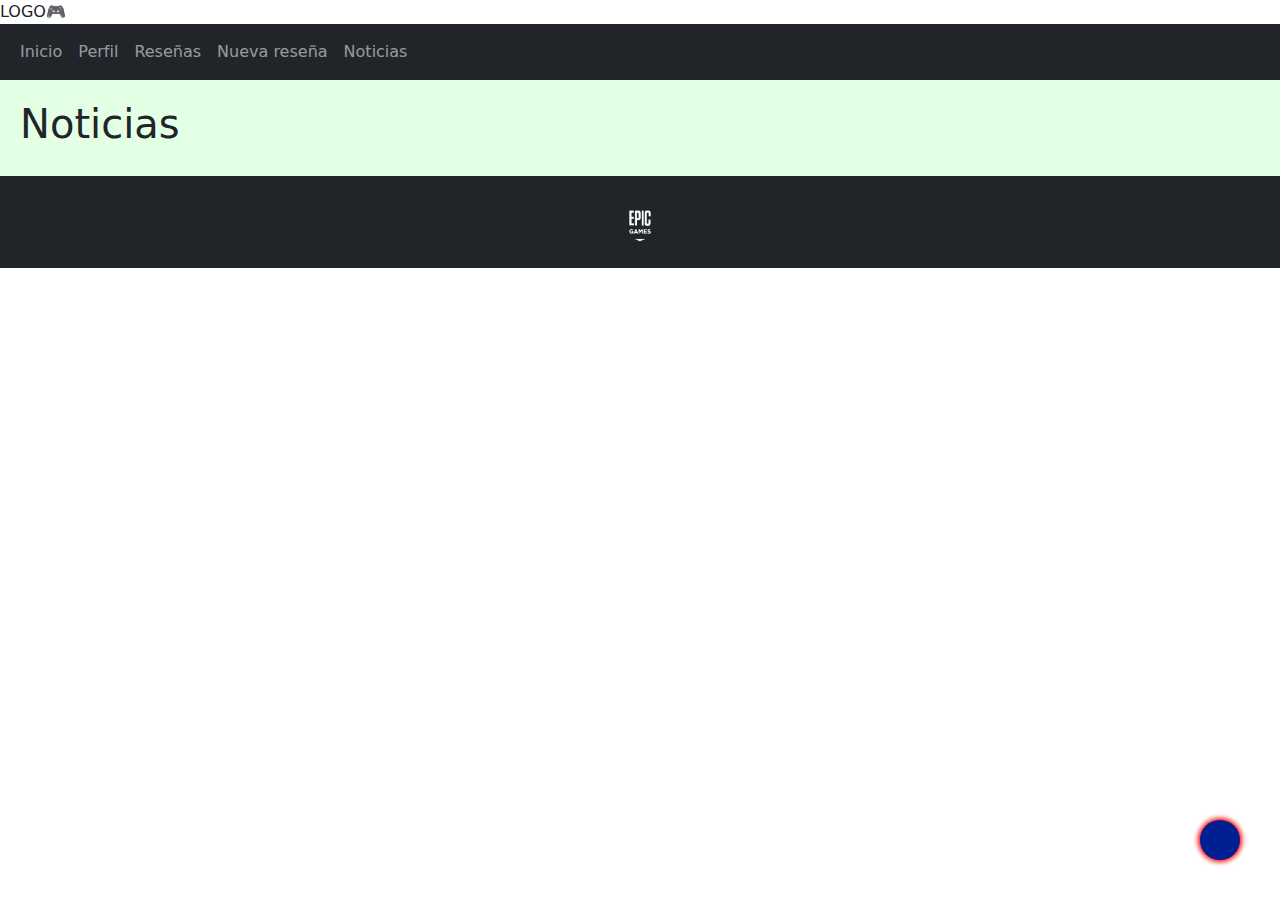
==== pages/noticias.html @ 7705d33b "empiezo a agregar flex y grid y responsive" ====
<!DOCTYPE html>
<html lang="es">
    <head>
        <meta charset="utf-8">
        <meta name="viewport" content="width=device-width, initial-scale=1">
        <title>PlayCritic</title>
        <link rel="stylesheet" href="https://cdnjs.cloudflare.com/ajax/libs/font-awesome/6.5.1/css/all.min.css" integrity="sha512-DTOQO9RWCH3ppGqcWaEA1BIZOC6xxalwEsw9c2QQeAIftl+Vegovlnee1c9QX4TctnWMn13TZye+giMm8e2LwA==" crossorigin="anonymous" referrerpolicy="no-referrer" />
        <link rel="stylesheet" href="../css/style.css">
        <link href="https://cdn.jsdelivr.net/npm/bootstrap@5.3.3/dist/css/bootstrap.min.css" rel="stylesheet" integrity="sha384-QWTKZyjpPEjISv5WaRU9OFeRpok6YctnYmDr5pNlyT2bRjXh0JMhjY6hW+ALEwIH" crossorigin="anonymous">
    </head>
    <body>
    <header>     
        <div class="logo"><span>LOGO🎮</span></div>
        <nav class="barra navbar navbar-expand-lg navbar-dark bg-dark">
        <div class="container-fluid">
            <button class="navbar-toggler" type="button" data-bs-toggle="collapse" data-bs-target="#navbarNav" aria-controls="navbarNav" aria-expanded="false" aria-label="Toggle navigation">
                <span class="navbar-toggler-icon"></span>
            </button>
                <div class="collapse navbar-collapse" id="navbarNav">
                    <ul class="navbar-nav">
                        <li class="nav-item">
                            <a class="nav-link" href="../index.html">Inicio</a>
                        </li>
                        <li class="nav-item active">
                            <a class="nav-link" href="perfil.html">Perfil</a>
                        </li>
                        <li class="nav-item">
                            <a class="nav-link" href="reseñas.html">Reseñas</a>
                        </li>
                        <li class="nav-item">
                            <a class="nav-link" href="nuevaReseña.html">Nueva reseña</a>
                        </li>
                        <li class="nav-item">
                            <a class="nav-link" href="noticias.html">Noticias</a>
                        </li>
                    </ul>
                </div>
            </div>
        </nav>
    </header>
    <main>
        <div class="contenedor"></div>
        <div>
            <h1>Noticias</h1>
            <iframe id="paginaNoticias" name="paginaNoticias" src="https://www.hobbyconsolas.com/noticias"></iframe>
        </div>
    </main>
    
<footer class="bg-dark text-white text-center py-3">
            <a href="https://steamcommunity.com/id/Labarbademerlin/" class="redes">
                <i class="fab fa-steam"></i>
            </a>
            <a href="https://discord.com/" class="redes">
                <i class="fab fa-discord"></i>
            </a>
            <a href="https://www.epicgames.com/" class="redes">
                <img class="epic" src="/media/epic.png" alt="Epic Games">
            </a>
            <a href="https://www.instagram.com/mist.code" class="redes">
                <i class="fab fa-instagram"></i>
            </a>
            <a href="https://www.youtube.com/sofimerlin" class="redes">
                <i class="fab fa-youtube"></i>
            </a>
        </footer>
        
        <a href="#" class="subir">
            <i class="fab fa-upwork"></i>
        </a>
    
        <script src="https://cdn.jsdelivr.net/npm/@popperjs/core@2.11.6/dist/umd/popper.min.js" integrity="sha384-8q2Yd1w6W4FFA6OpSk+5kFFrRcAou2qHA2eW6jDk+pFyh1DdMG7JMQ9hD9pCysqN" crossorigin="anonymous"></script>
        <script src="https://cdn.jsdelivr.net/npm/bootstrap@5.3.3/dist/js/bootstrap.min.js" integrity="sha384-JZLKFtPKjy3l+NwTJaQuZjp5S1CZZT+iz5VjcPRCGPLXi4Xxk3OHEXRPvIGaWnu2" crossorigin="anonymous"></script>
    </body>
    </html>
---- css/style.css ----
body{
    background-image: url(media/fondo.jpg);
    background-size: cover;
    background-position: center;
}
main {
    padding: 20px;
    background-color: rgba(215, 255, 217, 0.7);
}

/*INICIO*/

.inicio {
    font-family: Verdana, Geneva, Tahoma, sans-serif;
    font-size: 15px;
    color: rgb(255, 0, 0);
    box-sizing: border-box;
    padding: 149px;
}

.section {
    display: flex;
}

.sec1 {
    display: flex;
    flex-wrap: wrap;
    flex-direction: column;
    flex-flow: row;
    justify-content: center;
    align-items: baseline;
}

.sec2 {
    padding: 50px;
    display: flex;
    flex-wrap: initial;
    justify-content: flex-start;
    align-items: normal;
    width: 100%;
    height: 100%;
}

.caja {
    height: 100%;
    width: 92%;
    border: 2px solid #ba0000;
}

.caja1 {
    line-height: 20px;
    text-align: start;
    width: 420px;
    height: 220px;
}

.caja img {
    max-width: 100%; 
    max-height: 300px; 
    object-fit: cover;
}

/* RESPONSIVE móvil */
@media (max-width: 768px) {
    .sec1 {
        flex-direction: row; 
        align-items: flex-start; 
    }

    .sec2 {
        padding: 20px; 
    }

    .caja {
        width: 100%;
        margin-bottom: 20px; 
    }
}


/* PERFIL */
.main {
    background-color: #d7ffd9;
    padding: 20px;
}

.datos {
    display: grid;
    grid-template-columns: auto auto; 
    gap: 20px;
}

.imgPerfil {
    grid-column: 2; 
    justify-self: end; 
}

.imgPerfil img {
    width: 180px;
    height: 180px;
    border-radius: 50%;
    border: 2px solid #ba0000;
}

.name p,
.juegosFav p,
.reseñasHechas p {
    text-align: left; 
}

.juegosFav {
    grid-column: 1 / -1; 
}

.imgJuegoFav {
    justify-self: start; 
}

.imgJuegoFav img {
    width: 350px;
    height: 350px;
    border-radius: 20%;
    border: 2px solid #ba0000;
}

.reseñasHechas {
    margin-top: 20px;
    grid-column: 1 / -1; 
    text-align: left; 
}
/* RESPONSIVE movile */
@media (max-width: 768px) {
    .datos {
        grid-template-columns: 1fr; 
    }

    .imgPerfil {
        grid-column: 1; 
        justify-self: start; 
    }

    .imgPerfil img {
        width: 100%; 
        max-width: 180px; 
        height: auto; 
    }

    .juegosFav {
        grid-column: 1 / -1; 
    }

    .imgJuegoFav {
        justify-self: start; 
    }

    .imgJuegoFav img {
        width: 100%; 
        max-width: 350px; 
        height: auto; 
    }

    .reseñasHechas {
        margin-top: 20px; 
    }
}


/*RESEÑAS*/

.reseñas {
    display: grid;
    grid-template-columns: repeat(3, 1fr);
    grid-gap: 20px;
    color: white;
    font-family: Verdana, Geneva, Tahoma, sans-serif;
    font-size: 20px;
    position: relative;
    padding: 20px;
    box-sizing: border-box;
}

.item {
    border: 3px solid #ba0000;
    background-size: cover;
    background-position: center;
    height: 200px;
    position: relative; 
}

.item img {
    width: 100%;
    height: 100%;
    object-fit: cover;
    
}

.item p {
    position: absolute; 
    bottom: 0; 
    width: 100%;
    padding: 10px;
    box-sizing: border-box;
    background-color: rgba(0, 0, 0, 0.7);
}


/* RESPONSIVE movile */
@media (max-width: 768px) {
    .reseñas {
        grid-template-columns: repeat(2, 1fr);
    }

    .item {
        height: auto; 
    }

    .item img {
        height: auto; 
    }
    p{
        font-size: 15px;
    }
}


/* NOTICIAS */

#paginaNoticias {
    position: absolute;
    width: 100%;
    height: 81%;
    font-family: Verdana, Geneva, Tahoma, sans-serif;
    font-size: 15px;
    color: white;
    box-sizing: border-box;
}


.navbar {
    background-color: #006809 !important;
}

.navbar-light .navbar-nav .nav-link {
    color: white !important;
}

.bg-primary {
    background-color: #006809 !important;
}

.text-white {
    color: white !important;
}

.py-3 {
    padding-top: 1rem !important;
    padding-bottom: 1rem !important;
}

.redes {
    text-decoration: none;
    padding: 20px;
    text-align: center;
    font-size: 40px;
    color: #ffffff;
    height: 25px;
    width: 25px;
    border-radius: 50%;
}

.redes:hover {
    color: #000000;
}

.subir {
    background-color: rgb(0, 31, 145);
    color: #fff;
    height: 40px;
    width: 40px;
    position: fixed;
    right: 40px;
    bottom: 40px;
    font-size: 25px;
    text-align: center;
    line-height: 40px;
    border-radius: 50%;
    box-shadow: 0 0 5px 2px red;
}

img.epic {
    width: 38.75px;
    height: 41.66px;
}
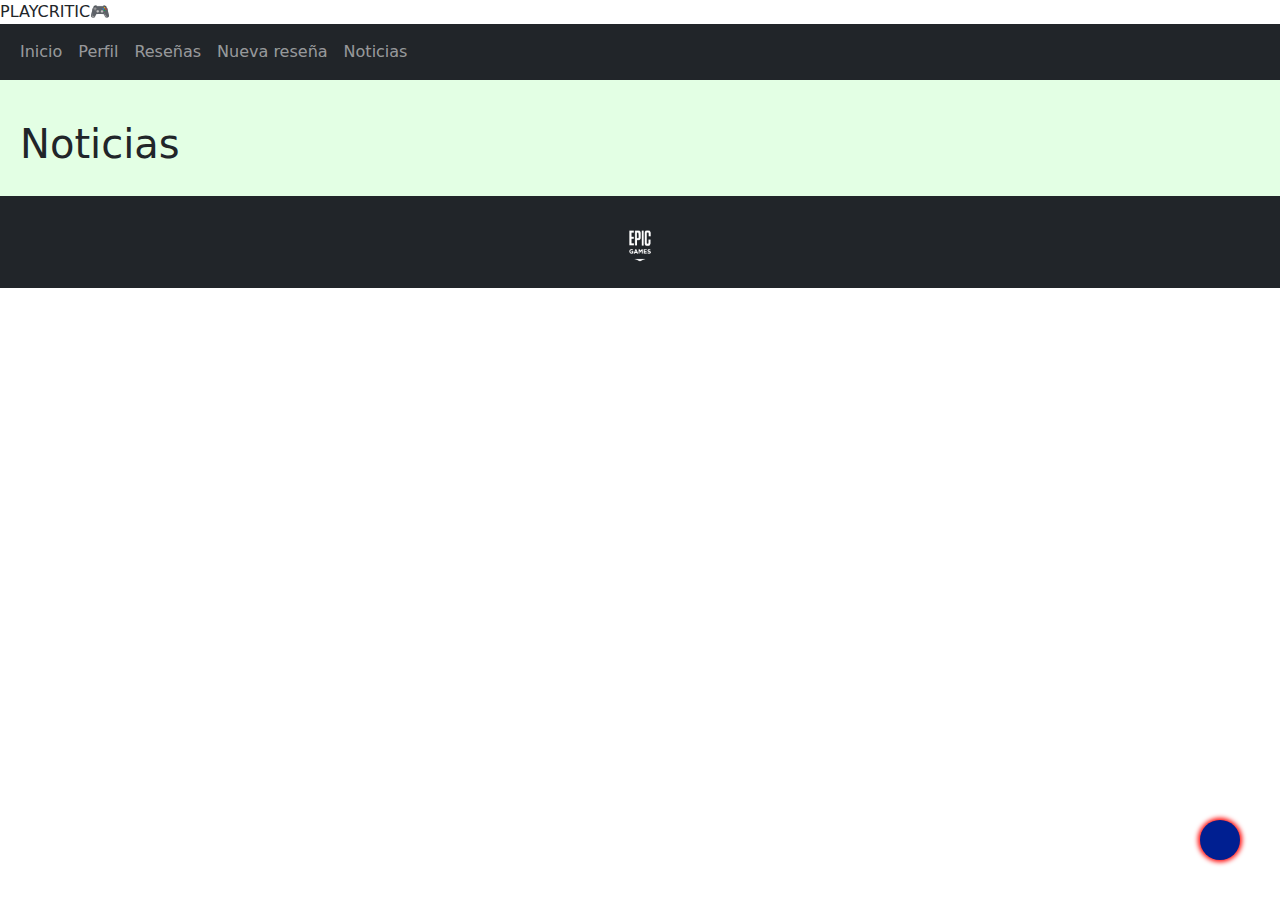
==== commit 792cd559: "agrego funcion para mostrar texto cuando paso el mouse." ====
--- a/pages/noticias.html
+++ b/pages/noticias.html
@@ -10,7 +10,7 @@
     </head>
     <body>
     <header>     
-        <div class="logo"><span>LOGO🎮</span></div>
+        <div class="logo"><span>PLAYCRITIC🎮</span></div>
         <nav class="barra navbar navbar-expand-lg navbar-dark bg-dark">
         <div class="container-fluid">
             <button class="navbar-toggler" type="button" data-bs-toggle="collapse" data-bs-target="#navbarNav" aria-controls="navbarNav" aria-expanded="false" aria-label="Toggle navigation">
--- a/css/style.css
+++ b/css/style.css
@@ -21,6 +21,42 @@
 .section {
     display: flex;
 }
+.image-container {
+    position: relative;
+}
+
+.overlay {
+    position: absolute;
+    top: 0;
+    bottom: 0;
+    left: 0;
+    right: 0;
+    background-color: rgba(0, 0, 0, 0.5);
+    opacity: 0;
+    transition: opacity 0.3s ease;
+    transform: rotateY(0);
+}
+.text p {
+    font-family: Verdana, Geneva, Tahoma, sans-serif;
+    font-size: 15px;
+    color: white;
+    text-align: center;
+}
+
+.image-container:hover .overlay {
+    opacity: 1;
+    transform: rotateY(0);
+}
+
+.text {
+    color: white;
+    font-size: 20px;
+    position: absolute;
+    top: 50%;
+    left: 50%;
+    transform: translate(-50%, -50%);
+    text-align: center;
+}
 
 .sec1 {
     display: flex;
@@ -55,25 +91,25 @@
 }
 
 .caja img {
-    max-width: 100%; 
-    max-height: 300px; 
+    max-width: 100%;
+    max-height: 300px;
     object-fit: cover;
 }
 
-/* RESPONSIVE móvil */
+/* Responsivo movile */
 @media (max-width: 768px) {
     .sec1 {
-        flex-direction: row; 
-        align-items: flex-start; 
+        flex-direction: row;
+        align-items: flex-start;
     }
 
     .sec2 {
-        padding: 20px; 
+        padding: 20px;
     }
 
     .caja {
         width: 100%;
-        margin-bottom: 20px; 
+        margin-bottom: 20px;
     }
 }
 
@@ -165,63 +201,68 @@
 }
 
 
-/*RESEÑAS*/
-
+/* RESEÑAS */
 .reseñas {
     display: grid;
     grid-template-columns: repeat(3, 1fr);
-    grid-gap: 20px;
+    grid-template-rows: repeat(2, auto); 
+    gap: 20px;
+}
+
+.item {
+    position: relative;
+    overflow: hidden;
+}
+
+.overlay {
+    position: absolute;
+    top: 0;
+    left: 0;
+    width: 100%;
+    height: 100%;
+    background-color: rgba(0, 0, 0, 0.5);
     color: white;
-    font-family: Verdana, Geneva, Tahoma, sans-serif;
-    font-size: 20px;
-    position: relative;
-    padding: 20px;
-    box-sizing: border-box;
-}
-
-.item {
-    border: 3px solid #ba0000;
-    background-size: cover;
-    background-position: center;
-    height: 200px;
-    position: relative; 
+    font-size: 18px;
+    text-align: center;
+    opacity: 0;
+    transition: opacity 0.3s ease;
+    transform: rotateY(-180deg);
+}
+
+.item:hover .overlay {
+    opacity: 1;
+    transform: rotateY(0);
 }
 
 .item img {
-    width: 100%;
-    height: 100%;
-    object-fit: cover;
-    
-}
-
-.item p {
-    position: absolute; 
-    bottom: 0; 
-    width: 100%;
-    padding: 10px;
-    box-sizing: border-box;
-    background-color: rgba(0, 0, 0, 0.7);
-}
-
+    transition: transform 0.7s;
+    width: 100%;
+    height: auto;
+}
+
+.item:hover img {
+    transform: rotateY(180deg);
+}
 
 /* RESPONSIVE movile */
 @media (max-width: 768px) {
     .reseñas {
         grid-template-columns: repeat(2, 1fr);
+        grid-template-rows: auto; 
     }
 
     .item {
-        height: auto; 
+        height: auto;
     }
 
     .item img {
-        height: auto; 
-    }
-    p{
+        height: auto;
+    }
+
+    p {
         font-size: 15px;
     }
 }
-
 
 /* NOTICIAS */
 
@@ -291,3 +332,46 @@
     width: 38.75px;
     height: 41.66px;
 }
+
+/*Nuevas Reseñas*/
+.contenedor {
+    /* display: flex; */
+    flex-direction: column;
+    margin-bottom: 20px;
+    width: 100%;
+    height: 100%;
+}
+
+.main {
+    width: 100%;
+    height: 100%;
+    font-family: Verdana, Geneva, Tahoma, sans-serif;
+    font-size: 15px;
+    box-sizing: border-box;
+}
+
+.item {
+    display: flex;
+    flex-direction: column;
+    margin-bottom: 20px;
+}
+
+.item2 {
+    display: flex;
+    flex-direction: column;
+    margin-bottom: 20px;
+}
+
+.item input,
+.item2 textarea {
+    width: 100%;
+    border: none; 
+}
+
+/* RESPONSIVE movile */
+@media (max-width: 768px) {
+    .contenedor {
+        display: flex;
+        flex-direction: column;
+    }
+}
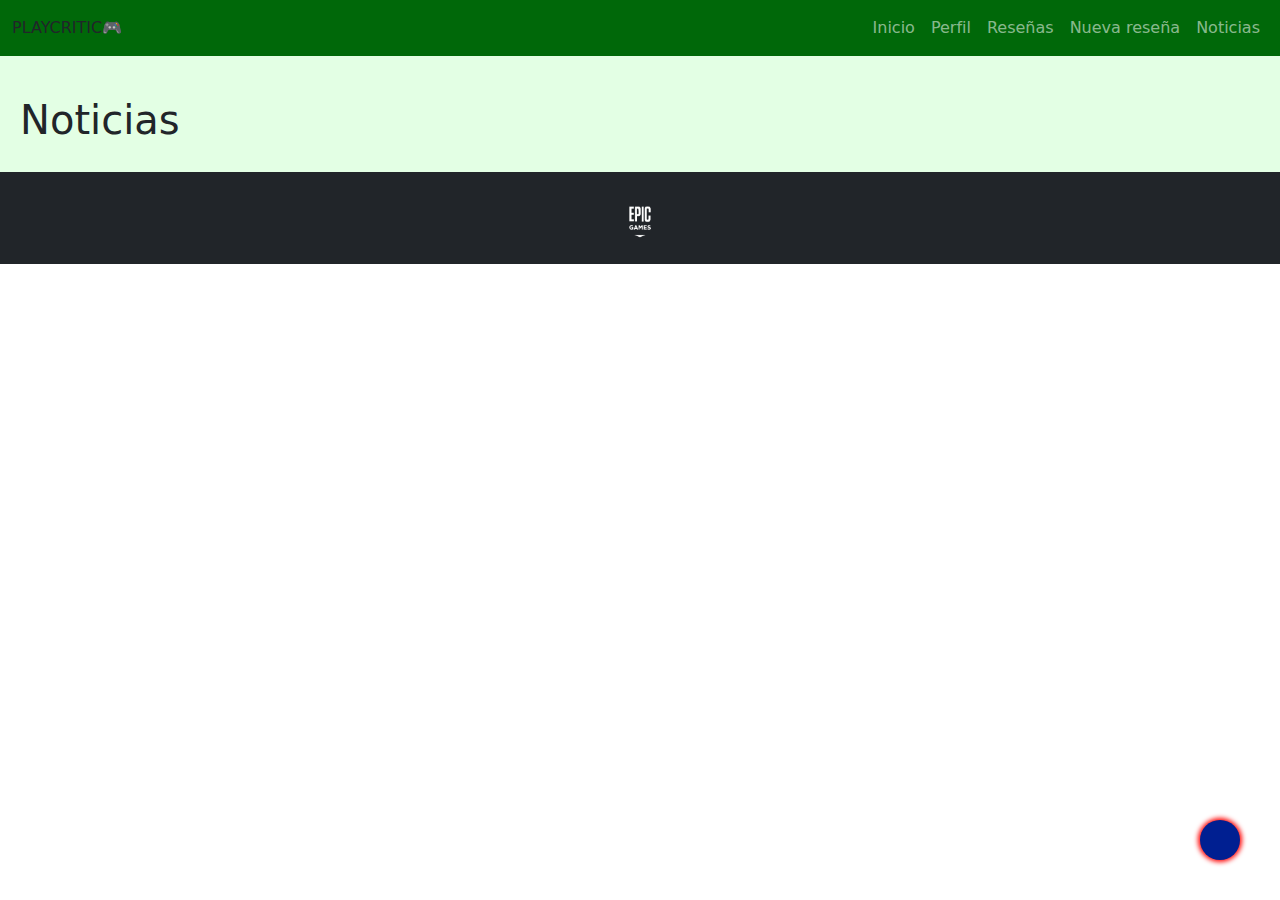
==== commit cac03ece: "modifico la barra de busqueda" ====
--- a/pages/noticias.html
+++ b/pages/noticias.html
@@ -9,36 +9,37 @@
         <link href="https://cdn.jsdelivr.net/npm/bootstrap@5.3.3/dist/css/bootstrap.min.css" rel="stylesheet" integrity="sha384-QWTKZyjpPEjISv5WaRU9OFeRpok6YctnYmDr5pNlyT2bRjXh0JMhjY6hW+ALEwIH" crossorigin="anonymous">
     </head>
     <body>
-    <header>     
-        <div class="logo"><span>PLAYCRITIC🎮</span></div>
-        <nav class="barra navbar navbar-expand-lg navbar-dark bg-dark">
-        <div class="container-fluid">
-            <button class="navbar-toggler" type="button" data-bs-toggle="collapse" data-bs-target="#navbarNav" aria-controls="navbarNav" aria-expanded="false" aria-label="Toggle navigation">
-                <span class="navbar-toggler-icon"></span>
-            </button>
-                <div class="collapse navbar-collapse" id="navbarNav">
-                    <ul class="navbar-nav">
-                        <li class="nav-item">
-                            <a class="nav-link" href="../index.html">Inicio</a>
-                        </li>
-                        <li class="nav-item active">
-                            <a class="nav-link" href="perfil.html">Perfil</a>
-                        </li>
-                        <li class="nav-item">
-                            <a class="nav-link" href="reseñas.html">Reseñas</a>
-                        </li>
-                        <li class="nav-item">
-                            <a class="nav-link" href="nuevaReseña.html">Nueva reseña</a>
-                        </li>
-                        <li class="nav-item">
-                            <a class="nav-link" href="noticias.html">Noticias</a>
-                        </li>
-                    </ul>
+        <header>     
+        
+            <nav class=" navbar navbar-expand-sm navbar-dark ">
+                <div class="container-fluid">
+                    <div class="logo"><span>PLAYCRITIC🎮</span></div>
+                    <button class="navbar-toggler" type="button" data-bs-toggle="collapse" data-bs-target="colapsibleNavbar">
+                        <span class="navbar-toggler-icon"></span>
+                    </button>
+                    <div class ="d-flex justify-content-end collapse navbar-collapse" id="collapsibleNavbar">
+                        <ul class="navbar-nav">
+                            <li class="nav-item">
+                                <a class="nav-link" href="../index.html">Inicio</a>
+                            </li>
+                            <li class="nav-item active">
+                                <a class="nav-link" href="perfil.html">Perfil</a>
+                            </li>
+                            <li class="nav-item">
+                                <a class="nav-link" href="reseñas.html">Reseñas</a>
+                            </li>
+                            <li class="nav-item">
+                                <a class="nav-link" href="nuevaReseña.html">Nueva reseña</a>
+                            </li>
+                            <li class="nav-item">
+                                <a class="nav-link" href="noticias.html">Noticias</a>
+                            </li>
+                        </ul>
+                    </div>
                 </div>
-            </div>
-        </nav>
-    </header>
-    <main>
+            </nav>
+        </header>
+<main>
         <div class="contenedor"></div>
         <div>
             <h1>Noticias</h1>
--- a/css/style.css
+++ b/css/style.css
@@ -1,5 +1,4 @@
 body{
-    background-image: url(media/fondo.jpg);
     background-size: cover;
     background-position: center;
 }
@@ -126,9 +125,13 @@
     gap: 20px;
 }
 
+.sect {
+    grid-column: 1 / span 1; 
+}
+
 .imgPerfil {
-    grid-column: 2; 
     justify-self: end; 
+    align-self: start;
 }
 
 .imgPerfil img {
@@ -138,32 +141,16 @@
     border: 2px solid #ba0000;
 }
 
-.name p,
-.juegosFav p,
-.reseñasHechas p {
-    text-align: left; 
-}
-
-.juegosFav {
-    grid-column: 1 / -1; 
-}
-
 .imgJuegoFav {
-    justify-self: start; 
+    grid-column: 1 / span 2; 
 }
 
 .imgJuegoFav img {
-    width: 350px;
-    height: 350px;
-    border-radius: 20%;
-    border: 2px solid #ba0000;
-}
-
-.reseñasHechas {
-    margin-top: 20px;
-    grid-column: 1 / -1; 
-    text-align: left; 
-}
+    width: 100%;
+    max-width: 350px;
+    height: auto;
+}
+
 /* RESPONSIVE movile */
 @media (max-width: 768px) {
     .datos {
@@ -171,7 +158,6 @@
     }
 
     .imgPerfil {
-        grid-column: 1; 
         justify-self: start; 
     }
 
@@ -181,12 +167,8 @@
         height: auto; 
     }
 
-    .juegosFav {
-        grid-column: 1 / -1; 
-    }
-
     .imgJuegoFav {
-        justify-self: start; 
+        grid-column: 1 / span 1; 
     }
 
     .imgJuegoFav img {
@@ -194,10 +176,10 @@
         max-width: 350px; 
         height: auto; 
     }
-
-    .reseñasHechas {
-        margin-top: 20px; 
-    }
+}
+.negrita {
+    font-weight: bold;
+    color: #ba0000;
 }
 
 
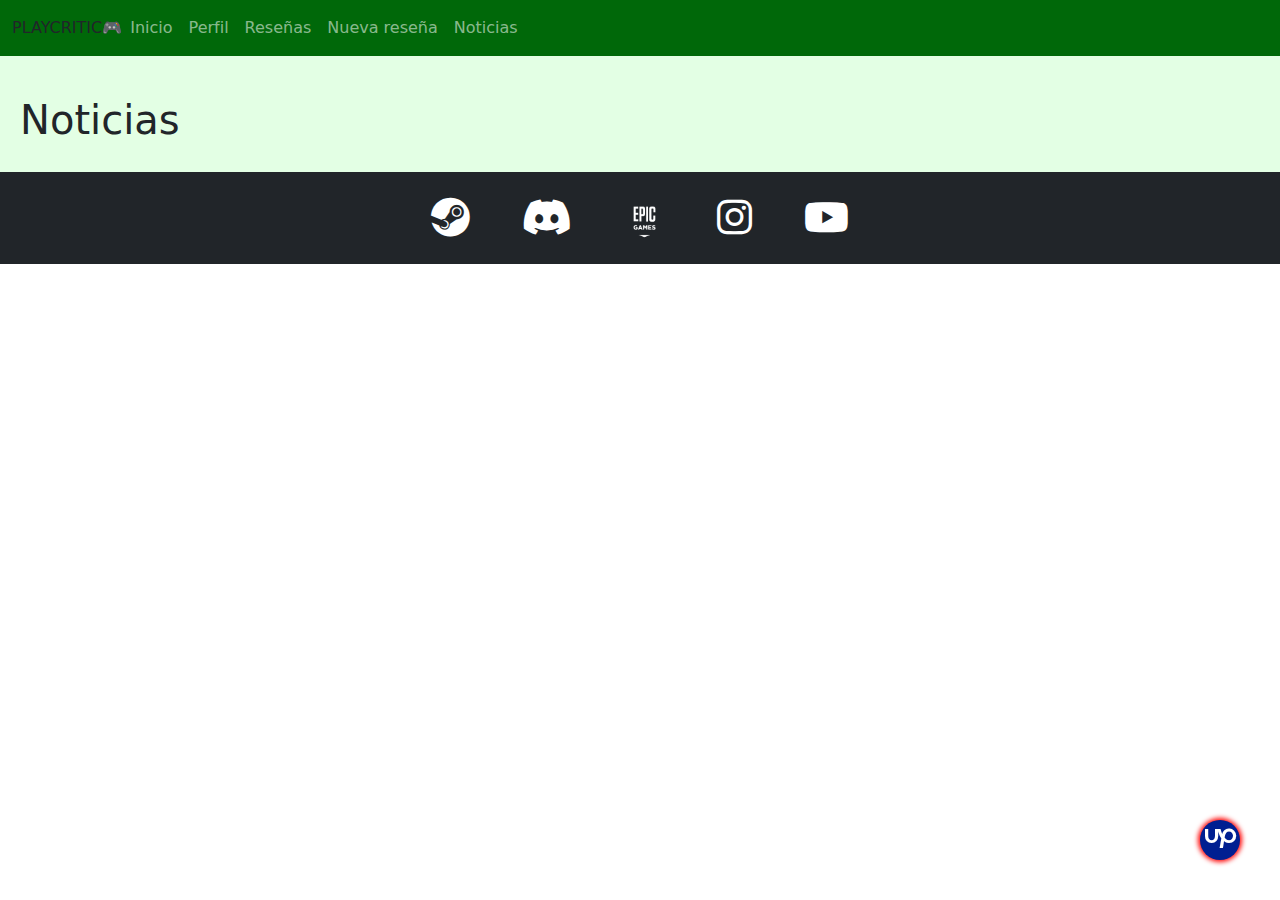
==== commit 3bf7ea17: "modifico la barra de busqueda ahora funciona el menu hamburguesa" ====
--- a/pages/noticias.html
+++ b/pages/noticias.html
@@ -1,45 +1,45 @@
 <!DOCTYPE html>
 <html lang="es">
-    <head>
-        <meta charset="utf-8">
-        <meta name="viewport" content="width=device-width, initial-scale=1">
-        <title>PlayCritic</title>
-        <link rel="stylesheet" href="https://cdnjs.cloudflare.com/ajax/libs/font-awesome/6.5.1/css/all.min.css" integrity="sha512-DTOQO9RWCH3ppGqcWaEA1BIZOC6xxalwEsw9c2QQeAIftl+Vegovlnee1c9QX4TctnWMn13TZye+giMm8e2LwA==" crossorigin="anonymous" referrerpolicy="no-referrer" />
-        <link rel="stylesheet" href="../css/style.css">
-        <link href="https://cdn.jsdelivr.net/npm/bootstrap@5.3.3/dist/css/bootstrap.min.css" rel="stylesheet" integrity="sha384-QWTKZyjpPEjISv5WaRU9OFeRpok6YctnYmDr5pNlyT2bRjXh0JMhjY6hW+ALEwIH" crossorigin="anonymous">
-    </head>
-    <body>
-        <header>     
-        
-            <nav class=" navbar navbar-expand-sm navbar-dark ">
-                <div class="container-fluid">
-                    <div class="logo"><span>PLAYCRITIC🎮</span></div>
-                    <button class="navbar-toggler" type="button" data-bs-toggle="collapse" data-bs-target="colapsibleNavbar">
-                        <span class="navbar-toggler-icon"></span>
-                    </button>
-                    <div class ="d-flex justify-content-end collapse navbar-collapse" id="collapsibleNavbar">
-                        <ul class="navbar-nav">
-                            <li class="nav-item">
-                                <a class="nav-link" href="../index.html">Inicio</a>
-                            </li>
-                            <li class="nav-item active">
-                                <a class="nav-link" href="perfil.html">Perfil</a>
-                            </li>
-                            <li class="nav-item">
-                                <a class="nav-link" href="reseñas.html">Reseñas</a>
-                            </li>
-                            <li class="nav-item">
-                                <a class="nav-link" href="nuevaReseña.html">Nueva reseña</a>
-                            </li>
-                            <li class="nav-item">
-                                <a class="nav-link" href="noticias.html">Noticias</a>
-                            </li>
-                        </ul>
-                    </div>
+<head>
+    <meta charset="utf-8">
+    <meta name="viewport" content="width=device-width, initial-scale=1">
+    <title>PlayCritic</title>
+    <link rel="stylesheet" href="https://cdnjs.cloudflare.com/ajax/libs/font-awesome/6.5.1/css/all.min.css">
+    <link rel="stylesheet" href="../css/style.css">
+    <link href="https://cdn.jsdelivr.net/npm/bootstrap@5.3.3/dist/css/bootstrap.min.css" rel="stylesheet">
+</head>
+<body>
+    <!-- esta es la pagina de perfil-->
+    <header>     
+        <nav class="navbar navbar-expand-sm navbar-dark ">
+            <div class="container-fluid">
+                <div class="logo"><span>PLAYCRITIC🎮</span></div>
+                <button class="navbar-toggler" type="button" data-bs-toggle="collapse" data-bs-target="#collapsibleNavbar">
+                    <span class="navbar-toggler-icon"></span>
+                </button>
+                <div class="collapse navbar-collapse" id="collapsibleNavbar">
+                    <ul class="navbar-nav">
+                        <li class="nav-item">
+                            <a class="nav-link" href="../index.html">Inicio</a>
+                        </li>
+                        <li class="nav-item active">
+                            <a class="nav-link" href="perfil.html">Perfil</a>
+                        </li>
+                        <li class="nav-item">
+                            <a class="nav-link" href="reseñas.html">Reseñas</a>
+                        </li>
+                        <li class="nav-item">
+                            <a class="nav-link" href="nuevaReseña.html">Nueva reseña</a>
+                        </li>
+                        <li class="nav-item">
+                            <a class="nav-link" href="noticias.html">Noticias</a>
+                        </li>
+                    </ul>
                 </div>
-            </nav>
-        </header>
-<main>
+            </div>
+        </nav>
+    </header>
+    <main>
         <div class="contenedor"></div>
         <div>
             <h1>Noticias</h1>
@@ -68,8 +68,6 @@
         <a href="#" class="subir">
             <i class="fab fa-upwork"></i>
         </a>
-    
-        <script src="https://cdn.jsdelivr.net/npm/@popperjs/core@2.11.6/dist/umd/popper.min.js" integrity="sha384-8q2Yd1w6W4FFA6OpSk+5kFFrRcAou2qHA2eW6jDk+pFyh1DdMG7JMQ9hD9pCysqN" crossorigin="anonymous"></script>
-        <script src="https://cdn.jsdelivr.net/npm/bootstrap@5.3.3/dist/js/bootstrap.min.js" integrity="sha384-JZLKFtPKjy3l+NwTJaQuZjp5S1CZZT+iz5VjcPRCGPLXi4Xxk3OHEXRPvIGaWnu2" crossorigin="anonymous"></script>
+        <script src="https://cdn.jsdelivr.net/npm/bootstrap@5.3.3/dist/js/bootstrap.bundle.min.js"></script>
     </body>
     </html>--- a/css/style.css
+++ b/css/style.css
@@ -1,359 +1,348 @@
-body{
-    background-size: cover;
-    background-position: center;
-}
+@charset "UTF-8";
+body {
+  background-size: cover;
+  background-position: center;
+}
+
 main {
-    padding: 20px;
-    background-color: rgba(215, 255, 217, 0.7);
+  padding: 20px;
+  background-color: rgba(215, 255, 217, 0.7);
 }
 
 /*INICIO*/
-
 .inicio {
-    font-family: Verdana, Geneva, Tahoma, sans-serif;
-    font-size: 15px;
-    color: rgb(255, 0, 0);
-    box-sizing: border-box;
-    padding: 149px;
+  font-family: Verdana, Geneva, Tahoma, sans-serif;
+  font-size: 15px;
+  color: rgb(255, 0, 0);
+  box-sizing: border-box;
+  padding: 149px;
 }
 
 .section {
-    display: flex;
-}
+  display: flex;
+}
+
 .image-container {
-    position: relative;
+  position: relative;
 }
 
 .overlay {
-    position: absolute;
-    top: 0;
-    bottom: 0;
-    left: 0;
-    right: 0;
-    background-color: rgba(0, 0, 0, 0.5);
-    opacity: 0;
-    transition: opacity 0.3s ease;
-    transform: rotateY(0);
-}
+  position: absolute;
+  top: 0;
+  bottom: 0;
+  left: 0;
+  right: 0;
+  background-color: rgba(0, 0, 0, 0.5);
+  opacity: 0;
+  transition: opacity 0.3s ease;
+  transform: rotateY(0);
+}
+
 .text p {
-    font-family: Verdana, Geneva, Tahoma, sans-serif;
-    font-size: 15px;
-    color: white;
-    text-align: center;
+  font-family: Verdana, Geneva, Tahoma, sans-serif;
+  font-size: 15px;
+  color: white;
+  text-align: center;
 }
 
 .image-container:hover .overlay {
-    opacity: 1;
-    transform: rotateY(0);
+  opacity: 1;
+  transform: rotateY(0);
 }
 
 .text {
-    color: white;
-    font-size: 20px;
-    position: absolute;
-    top: 50%;
-    left: 50%;
-    transform: translate(-50%, -50%);
-    text-align: center;
+  color: white;
+  font-size: 20px;
+  position: absolute;
+  top: 50%;
+  left: 50%;
+  transform: translate(-50%, -50%);
+  text-align: center;
 }
 
 .sec1 {
-    display: flex;
-    flex-wrap: wrap;
-    flex-direction: column;
-    flex-flow: row;
-    justify-content: center;
-    align-items: baseline;
+  display: flex;
+  flex-wrap: wrap;
+  flex-direction: column;
+  flex-flow: row;
+  justify-content: center;
+  align-items: baseline;
 }
 
 .sec2 {
-    padding: 50px;
-    display: flex;
-    flex-wrap: initial;
-    justify-content: flex-start;
-    align-items: normal;
-    width: 100%;
-    height: 100%;
+  padding: 50px;
+  display: flex;
+  flex-wrap: initial;
+  justify-content: flex-start;
+  align-items: normal;
+  width: 100%;
+  height: 100%;
 }
 
 .caja {
-    height: 100%;
-    width: 92%;
-    border: 2px solid #ba0000;
+  height: 100%;
+  width: 92%;
+  border: 2px solid #ba0000;
 }
 
 .caja1 {
-    line-height: 20px;
-    text-align: start;
-    width: 420px;
-    height: 220px;
+  line-height: 20px;
+  text-align: start;
+  width: 420px;
+  height: 220px;
 }
 
 .caja img {
-    max-width: 100%;
-    max-height: 300px;
-    object-fit: cover;
+  max-width: 100%;
+  max-height: 300px;
+  -o-object-fit: cover;
+     object-fit: cover;
 }
 
 /* Responsivo movile */
 @media (max-width: 768px) {
-    .sec1 {
-        flex-direction: row;
-        align-items: flex-start;
-    }
-
-    .sec2 {
-        padding: 20px;
-    }
-
-    .caja {
-        width: 100%;
-        margin-bottom: 20px;
-    }
-}
-
-
+  .sec1 {
+    flex-direction: row;
+    align-items: flex-start;
+  }
+  .sec2 {
+    padding: 20px;
+  }
+  .caja {
+    width: 100%;
+    margin-bottom: 20px;
+  }
+}
 /* PERFIL */
 .main {
-    background-color: #d7ffd9;
-    padding: 20px;
+  background-color: #d7ffd9;
+  padding: 20px;
 }
 
 .datos {
-    display: grid;
-    grid-template-columns: auto auto; 
-    gap: 20px;
+  display: grid;
+  grid-template-columns: auto auto;
+  gap: 20px;
 }
 
 .sect {
-    grid-column: 1 / span 1; 
+  grid-column: 1/span 1;
 }
 
 .imgPerfil {
-    justify-self: end; 
-    align-self: start;
+  justify-self: end;
+  align-self: start;
 }
 
 .imgPerfil img {
-    width: 180px;
-    height: 180px;
-    border-radius: 50%;
-    border: 2px solid #ba0000;
+  width: 180px;
+  height: 180px;
+  border-radius: 50%;
+  border: 2px solid #ba0000;
 }
 
 .imgJuegoFav {
-    grid-column: 1 / span 2; 
+  grid-column: 1/span 2;
 }
 
 .imgJuegoFav img {
+  width: 100%;
+  max-width: 350px;
+  height: auto;
+}
+
+/* RESPONSIVE movile */
+@media (max-width: 768px) {
+  .datos {
+    grid-template-columns: 1fr;
+  }
+  .imgPerfil {
+    justify-self: start;
+  }
+  .imgPerfil img {
+    width: 100%;
+    max-width: 180px;
+    height: auto;
+  }
+  .imgJuegoFav {
+    grid-column: 1/span 1;
+  }
+  .imgJuegoFav img {
     width: 100%;
     max-width: 350px;
     height: auto;
+  }
+}
+.negrita {
+  font-weight: bold;
+  color: #ba0000;
+}
+
+/* RESEÑAS */
+.reseñas {
+  display: grid;
+  grid-template-columns: repeat(3, 1fr);
+  grid-template-rows: repeat(2, auto);
+  gap: 20px;
+}
+
+.item {
+  position: relative;
+  overflow: hidden;
+}
+
+.overlay {
+  position: absolute;
+  top: 0;
+  left: 0;
+  width: 100%;
+  height: 100%;
+  background-color: rgba(0, 0, 0, 0.5);
+  color: white;
+  font-size: 18px;
+  text-align: center;
+  opacity: 0;
+  transition: opacity 0.3s ease;
+  transform: rotateY(-180deg);
+}
+
+.item:hover .overlay {
+  opacity: 1;
+  transform: rotateY(0);
+}
+
+.item img {
+  transition: transform 0.7s;
+  width: 100%;
+  height: auto;
+}
+
+.item:hover img {
+  transform: rotateY(180deg);
 }
 
 /* RESPONSIVE movile */
 @media (max-width: 768px) {
-    .datos {
-        grid-template-columns: 1fr; 
-    }
-
-    .imgPerfil {
-        justify-self: start; 
-    }
-
-    .imgPerfil img {
-        width: 100%; 
-        max-width: 180px; 
-        height: auto; 
-    }
-
-    .imgJuegoFav {
-        grid-column: 1 / span 1; 
-    }
-
-    .imgJuegoFav img {
-        width: 100%; 
-        max-width: 350px; 
-        height: auto; 
-    }
-}
-.negrita {
-    font-weight: bold;
-    color: #ba0000;
-}
-
-
-/* RESEÑAS */
-.reseñas {
-    display: grid;
-    grid-template-columns: repeat(3, 1fr);
-    grid-template-rows: repeat(2, auto); 
-    gap: 20px;
+  .reseñas {
+    grid-template-columns: repeat(2, 1fr);
+    grid-template-rows: auto;
+  }
+  .item {
+    height: auto;
+  }
+  .item img {
+    height: auto;
+  }
+  p {
+    font-size: 15px;
+  }
+}
+/* NOTICIAS */
+#paginaNoticias {
+  position: absolute;
+  width: 100%;
+  height: 81%;
+  font-family: Verdana, Geneva, Tahoma, sans-serif;
+  font-size: 15px;
+  color: white;
+  box-sizing: border-box;
+}
+
+.navbar {
+  background-color: #006809 !important;
+}
+
+.navbar-light .navbar-nav .nav-link {
+  color: white !important;
+}
+
+.bg-primary {
+  background-color: #006809 !important;
+}
+
+.text-white {
+  color: white !important;
+}
+
+.py-3 {
+  padding-top: 1rem !important;
+  padding-bottom: 1rem !important;
+}
+
+.redes {
+  text-decoration: none;
+  padding: 20px;
+  text-align: center;
+  font-size: 40px;
+  color: #ffffff;
+  height: 25px;
+  width: 25px;
+  border-radius: 50%;
+}
+
+.redes:hover {
+  color: #000000;
+}
+
+.subir {
+  background-color: rgb(0, 31, 145);
+  color: #fff;
+  height: 40px;
+  width: 40px;
+  position: fixed;
+  right: 40px;
+  bottom: 40px;
+  font-size: 25px;
+  text-align: center;
+  line-height: 40px;
+  border-radius: 50%;
+  box-shadow: 0 0 5px 2px red;
+}
+
+img.epic {
+  width: 38.75px;
+  height: 41.66px;
+}
+
+/*Nuevas Reseñas*/
+.contenedor {
+  /* display: flex; */
+  flex-direction: column;
+  margin-bottom: 20px;
+  width: 100%;
+  height: 100%;
+}
+
+.main {
+  width: 100%;
+  height: 100%;
+  font-family: Verdana, Geneva, Tahoma, sans-serif;
+  font-size: 15px;
+  box-sizing: border-box;
 }
 
 .item {
-    position: relative;
-    overflow: hidden;
-}
-
-.overlay {
-    position: absolute;
-    top: 0;
-    left: 0;
-    width: 100%;
-    height: 100%;
-    background-color: rgba(0, 0, 0, 0.5);
-    color: white;
-    font-size: 18px;
-    text-align: center;
-    opacity: 0;
-    transition: opacity 0.3s ease;
-    transform: rotateY(-180deg);
-}
-
-.item:hover .overlay {
-    opacity: 1;
-    transform: rotateY(0);
-}
-
-.item img {
-    transition: transform 0.7s;
-    width: 100%;
-    height: auto;
-}
-
-.item:hover img {
-    transform: rotateY(180deg);
+  display: flex;
+  flex-direction: column;
+  margin-bottom: 20px;
+}
+
+.item2 {
+  display: flex;
+  flex-direction: column;
+  margin-bottom: 20px;
+}
+
+.item input,
+.item2 textarea {
+  width: 100%;
+  border: none;
 }
 
 /* RESPONSIVE movile */
 @media (max-width: 768px) {
-    .reseñas {
-        grid-template-columns: repeat(2, 1fr);
-        grid-template-rows: auto; 
-    }
-
-    .item {
-        height: auto;
-    }
-
-    .item img {
-        height: auto;
-    }
-
-    p {
-        font-size: 15px;
-    }
-}
-
-/* NOTICIAS */
-
-#paginaNoticias {
-    position: absolute;
-    width: 100%;
-    height: 81%;
-    font-family: Verdana, Geneva, Tahoma, sans-serif;
-    font-size: 15px;
-    color: white;
-    box-sizing: border-box;
-}
-
-
-.navbar {
-    background-color: #006809 !important;
-}
-
-.navbar-light .navbar-nav .nav-link {
-    color: white !important;
-}
-
-.bg-primary {
-    background-color: #006809 !important;
-}
-
-.text-white {
-    color: white !important;
-}
-
-.py-3 {
-    padding-top: 1rem !important;
-    padding-bottom: 1rem !important;
-}
-
-.redes {
-    text-decoration: none;
-    padding: 20px;
-    text-align: center;
-    font-size: 40px;
-    color: #ffffff;
-    height: 25px;
-    width: 25px;
-    border-radius: 50%;
-}
-
-.redes:hover {
-    color: #000000;
-}
-
-.subir {
-    background-color: rgb(0, 31, 145);
-    color: #fff;
-    height: 40px;
-    width: 40px;
-    position: fixed;
-    right: 40px;
-    bottom: 40px;
-    font-size: 25px;
-    text-align: center;
-    line-height: 40px;
-    border-radius: 50%;
-    box-shadow: 0 0 5px 2px red;
-}
-
-img.epic {
-    width: 38.75px;
-    height: 41.66px;
-}
-
-/*Nuevas Reseñas*/
-.contenedor {
-    /* display: flex; */
-    flex-direction: column;
-    margin-bottom: 20px;
-    width: 100%;
-    height: 100%;
-}
-
-.main {
-    width: 100%;
-    height: 100%;
-    font-family: Verdana, Geneva, Tahoma, sans-serif;
-    font-size: 15px;
-    box-sizing: border-box;
-}
-
-.item {
+  .contenedor {
     display: flex;
     flex-direction: column;
-    margin-bottom: 20px;
-}
-
-.item2 {
-    display: flex;
-    flex-direction: column;
-    margin-bottom: 20px;
-}
-
-.item input,
-.item2 textarea {
-    width: 100%;
-    border: none; 
-}
-
-/* RESPONSIVE movile */
-@media (max-width: 768px) {
-    .contenedor {
-        display: flex;
-        flex-direction: column;
-    }
-}
+  }
+}/*# sourceMappingURL=style.css.map */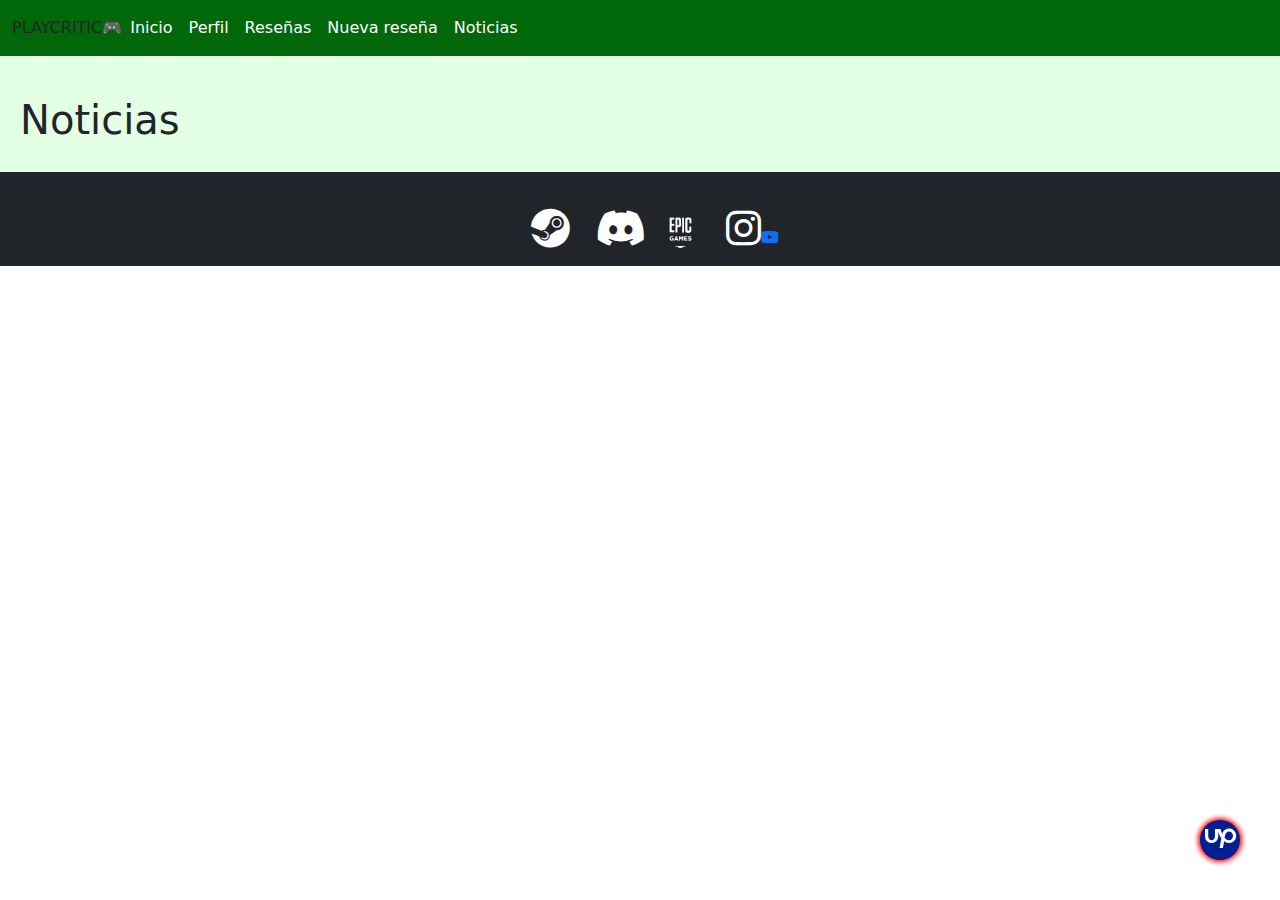
==== commit b2210dce: "modifico el link de youtube" ====
--- a/pages/noticias.html
+++ b/pages/noticias.html
@@ -60,7 +60,7 @@
             <a href="https://www.instagram.com/mist.code" class="redes">
                 <i class="fab fa-instagram"></i>
             </a>
-            <a href="https://www.youtube.com/sofimerlin" class="redes">
+            <a href="https://www.youtube.com/channel/UCQ0CJsbkArDBMs0ndxx_aUA class="redes">
                 <i class="fab fa-youtube"></i>
             </a>
         </footer>
--- a/css/style.css
+++ b/css/style.css
@@ -1,12 +1,120 @@
 @charset "UTF-8";
+
+/* Estilos generales */
 body {
   background-size: cover;
   background-position: center;
+  font-family: Verdana, Geneva, Tahoma, sans-serif;
 }
 
 main {
   padding: 20px;
   background-color: rgba(215, 255, 217, 0.7);
+}
+
+/* Sección de juegos populares */
+.populares{
+  display: grid;
+  grid-template-columns: repeat(3, 1fr);
+  grid-template-rows: repeat(2, auto);
+  gap: 20px;
+}
+.sec2 {
+  padding: 120px;
+  display: flex;
+  flex-wrap: wrap;
+  justify-content: space-between;
+}
+
+.caja {
+  position: relative;
+  overflow: hidden;
+  border: 2px solid #ba0000;
+}
+
+.caja img {
+  width: 100%;
+  height: auto;
+}
+
+/* Responsivo móvil */
+@media (max-width: 768px) {
+  .populares {
+    grid-template-columns: repeat(2, 1fr);
+    grid-template-rows: auto;
+  }
+  .caja {
+    height: auto;
+  }
+  .caja img {
+    height: auto;
+  }
+}
+
+/* Header */
+header {
+  background-color: #006809;
+}
+
+.navbar {
+  background-color: #006809 !important;
+}
+
+.navbar-toggler-icon {
+  color: white;
+}
+
+.navbar-nav .nav-link {
+  color: white !important;
+}
+
+.nav-link:hover {
+  color: #ffffff !important;
+}
+
+/* Footer */
+footer {
+  background-color: #006809;
+  color: white;
+  text-align: center;
+  padding: 20px 0;
+}
+
+.redes {
+  text-decoration: none;
+  display: inline-block;
+  margin: 0 10px;
+  font-size: 25px;
+  color: #ffffff;
+  height: 40px;
+  width: 40px;
+  line-height: 40px;
+  border-radius: 50%;
+  transition: color 0.3s;
+}
+
+.redes:hover {
+  color: #000000;
+}
+
+.subir {
+  background-color: rgb(0, 31, 145);
+  color: #fff;
+  height: 40px;
+  width: 40px;
+  position: fixed;
+  right: 40px;
+  bottom: 40px;
+  font-size: 25px;
+  text-align: center;
+  line-height: 40px;
+  border-radius: 50%;
+  box-shadow: 0 0 5px 2px red;
+}
+
+img.epic {
+  width: 38.75px;
+  height: 41.66px;
 }
 
 /*INICIO*/
@@ -69,22 +177,6 @@
   align-items: baseline;
 }
 
-.sec2 {
-  padding: 50px;
-  display: flex;
-  flex-wrap: initial;
-  justify-content: flex-start;
-  align-items: normal;
-  width: 100%;
-  height: 100%;
-}
-
-.caja {
-  height: 100%;
-  width: 92%;
-  border: 2px solid #ba0000;
-}
-
 .caja1 {
   line-height: 20px;
   text-align: start;
@@ -92,27 +184,6 @@
   height: 220px;
 }
 
-.caja img {
-  max-width: 100%;
-  max-height: 300px;
-  -o-object-fit: cover;
-     object-fit: cover;
-}
-
-/* Responsivo movile */
-@media (max-width: 768px) {
-  .sec1 {
-    flex-direction: row;
-    align-items: flex-start;
-  }
-  .sec2 {
-    padding: 20px;
-  }
-  .caja {
-    width: 100%;
-    margin-bottom: 20px;
-  }
-}
 /* PERFIL */
 .main {
   background-color: #d7ffd9;
@@ -151,28 +222,6 @@
   height: auto;
 }
 
-/* RESPONSIVE movile */
-@media (max-width: 768px) {
-  .datos {
-    grid-template-columns: 1fr;
-  }
-  .imgPerfil {
-    justify-self: start;
-  }
-  .imgPerfil img {
-    width: 100%;
-    max-width: 180px;
-    height: auto;
-  }
-  .imgJuegoFav {
-    grid-column: 1/span 1;
-  }
-  .imgJuegoFav img {
-    width: 100%;
-    max-width: 350px;
-    height: auto;
-  }
-}
 .negrita {
   font-weight: bold;
   color: #ba0000;
@@ -237,6 +286,7 @@
     font-size: 15px;
   }
 }
+
 /* NOTICIAS */
 #paginaNoticias {
   position: absolute;
@@ -321,12 +371,6 @@
   box-sizing: border-box;
 }
 
-.item {
-  display: flex;
-  flex-direction: column;
-  margin-bottom: 20px;
-}
-
 .item2 {
   display: flex;
   flex-direction: column;
@@ -345,4 +389,4 @@
     display: flex;
     flex-direction: column;
   }
-}/*# sourceMappingURL=style.css.map */+}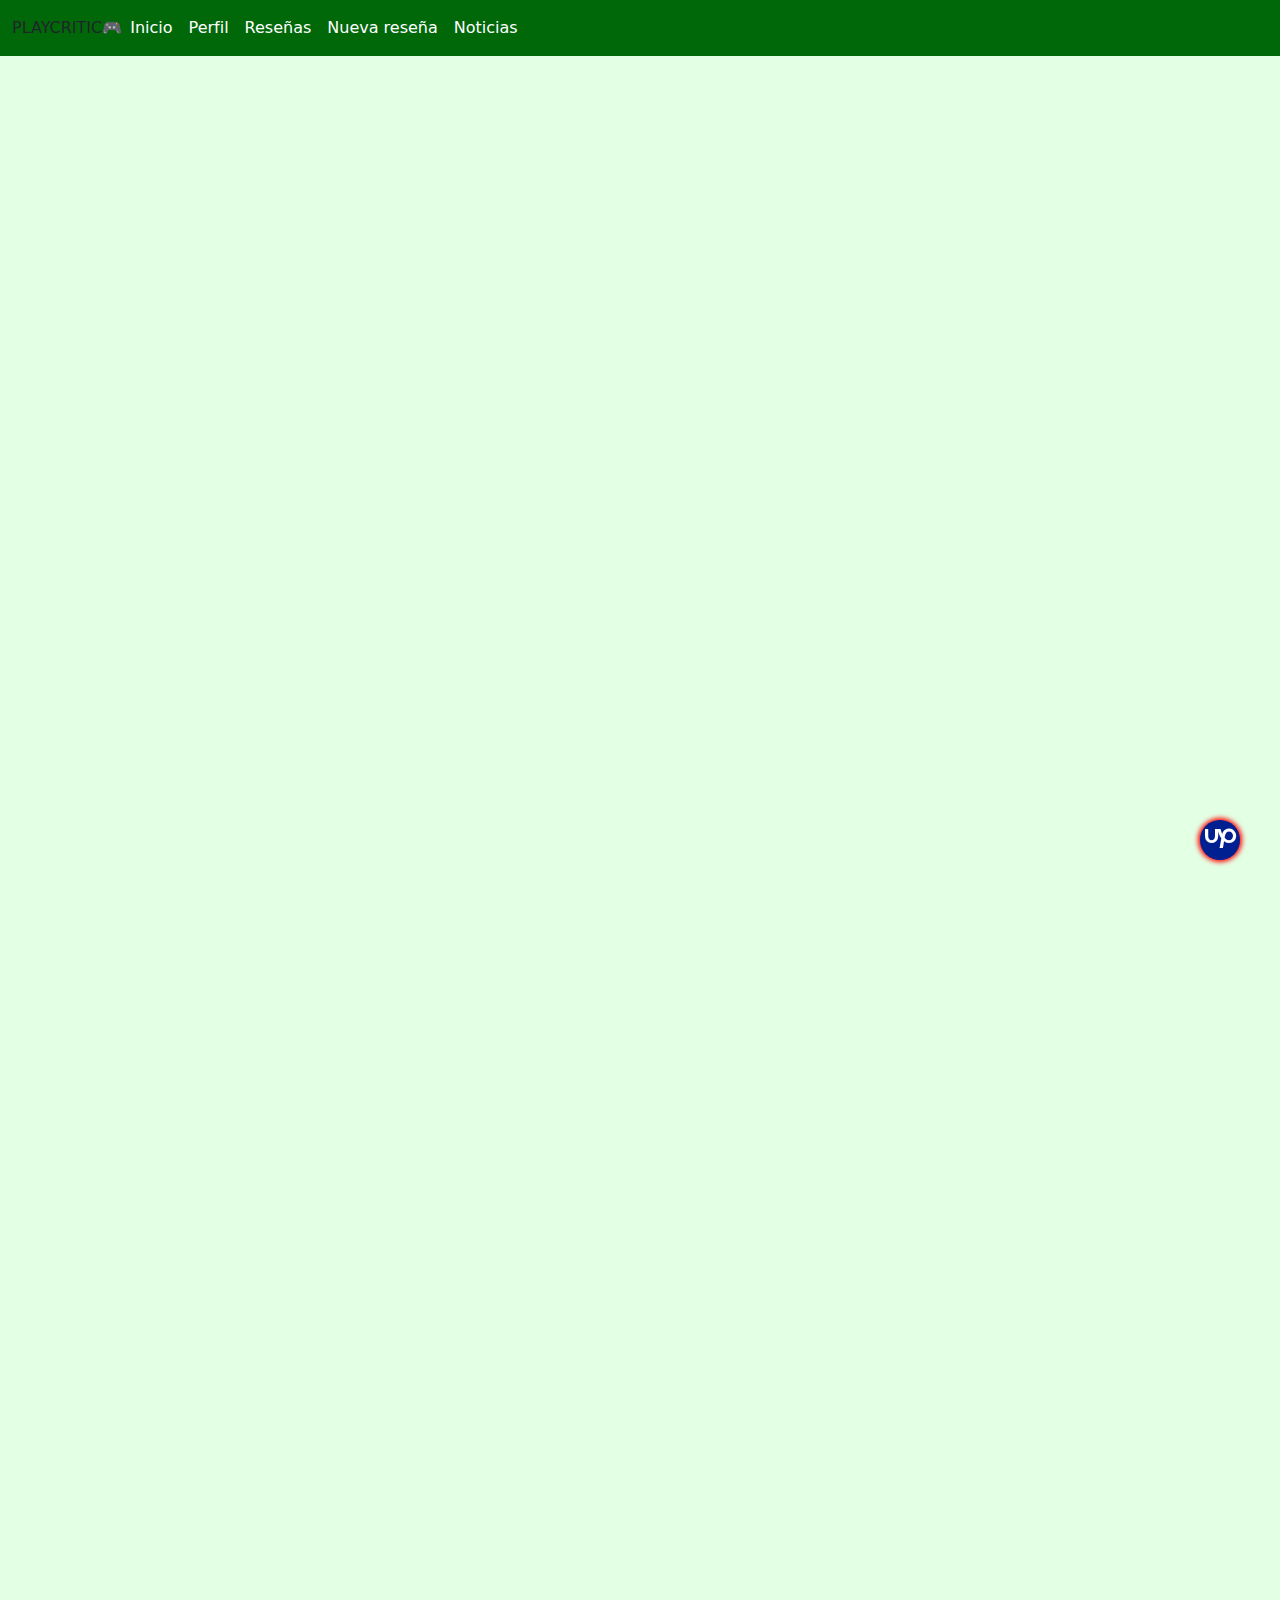
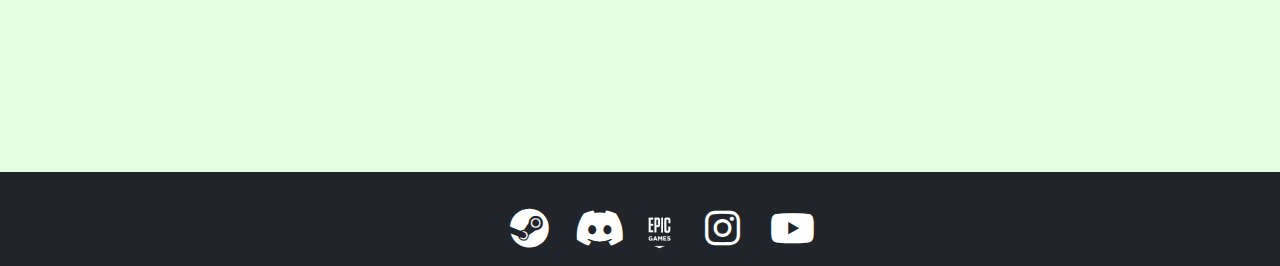
==== commit 79a59d56: "mejoro la pagina de noticias,centrando la url y ahora es visible el footer" ====
--- a/pages/noticias.html
+++ b/pages/noticias.html
@@ -9,7 +9,7 @@
     <link href="https://cdn.jsdelivr.net/npm/bootstrap@5.3.3/dist/css/bootstrap.min.css" rel="stylesheet">
 </head>
 <body>
-    <!-- esta es la pagina de perfil-->
+    <!-- esta es la pagina de noticias-->
     <header>     
         <nav class="navbar navbar-expand-sm navbar-dark ">
             <div class="container-fluid">
@@ -38,36 +38,37 @@
                 </div>
             </div>
         </nav>
+            </div>
     </header>
     <main>
-        <div class="contenedor"></div>
-        <div>
-            <h1>Noticias</h1>
-            <iframe id="paginaNoticias" name="paginaNoticias" src="https://www.hobbyconsolas.com/noticias"></iframe>
-        </div>
+            <div class="noticias">
+                <h1>Noticias</h1>
+                <iframe id="paginaNoticias" name="paginaNoticias" src="https://www.hobbyconsolas.com/noticias"></iframe>
+            </div>
     </main>
+    <footer class="bg-dark text-white text-center py-3">
+        <a href="https://steamcommunity.com/id/Labarbademerlin/" class="redes">
+            <i class="fab fa-steam"></i>
+        </a>
+        <a href="https://discord.com/" class="redes">
+            <i class="fab fa-discord"></i>
+        </a>
+        <a href="https://www.epicgames.com/" class="redes">
+            <img class="epic" src="../media/epic.png" alt="Epic Games">
+        </a>
+        <a href="https://www.instagram.com/mist.code" class="redes">
+            <i class="fab fa-instagram"></i>
+        </a>
+        <a href="https://www.youtube.com/channel/UCQ0CJsbkArDBMs0ndxx_aUA" class="redes">
+            <i class="fab fa-youtube"></i>
+        </a>
+    </footer>
     
-<footer class="bg-dark text-white text-center py-3">
-            <a href="https://steamcommunity.com/id/Labarbademerlin/" class="redes">
-                <i class="fab fa-steam"></i>
-            </a>
-            <a href="https://discord.com/" class="redes">
-                <i class="fab fa-discord"></i>
-            </a>
-            <a href="https://www.epicgames.com/" class="redes">
-                <img class="epic" src="/media/epic.png" alt="Epic Games">
-            </a>
-            <a href="https://www.instagram.com/mist.code" class="redes">
-                <i class="fab fa-instagram"></i>
-            </a>
-            <a href="https://www.youtube.com/channel/UCQ0CJsbkArDBMs0ndxx_aUA class="redes">
-                <i class="fab fa-youtube"></i>
-            </a>
-        </footer>
-        
-        <a href="#" class="subir">
-            <i class="fab fa-upwork"></i>
-        </a>
-        <script src="https://cdn.jsdelivr.net/npm/bootstrap@5.3.3/dist/js/bootstrap.bundle.min.js"></script>
-    </body>
-    </html>+    
+    <a href="#" class="subir">
+        <i class="fab fa-upwork"></i>
+    </a>
+
+    <script src="https://cdn.jsdelivr.net/npm/bootstrap@5.3.3/dist/js/bootstrap.bundle.min.js"></script>
+</body>
+</html>
--- a/css/style.css
+++ b/css/style.css
@@ -78,6 +78,7 @@
   color: white;
   text-align: center;
   padding: 20px 0;
+  margin-top: auto; 
 }
 
 .redes {
@@ -202,7 +203,9 @@
 
 .imgPerfil {
   justify-self: end;
-  align-self: start;
+  align-self: center;
+  grid-column: 2/span 1;
+  /* align-self: start; */
 }
 
 .imgPerfil img {
@@ -289,13 +292,18 @@
 
 /* NOTICIAS */
 #paginaNoticias {
-  position: absolute;
-  width: 100%;
-  height: 81%;
-  font-family: Verdana, Geneva, Tahoma, sans-serif;
-  font-size: 15px;
-  color: white;
-  box-sizing: border-box;
+  display: flex;
+  flex-direction: column;
+  min-height: 180vh; 
+  min-width: 180vh;
+  margin: 0;
+}
+
+main {
+  flex: 1; 
+  display: flex;
+  justify-content: center; 
+  align-items: center; 
 }
 
 .navbar {
@@ -358,7 +366,7 @@
 .contenedor {
   /* display: flex; */
   flex-direction: column;
-  margin-bottom: 20px;
+  margin-bottom: 100%;
   width: 100%;
   height: 100%;
 }
@@ -389,4 +397,12 @@
     display: flex;
     flex-direction: column;
   }
+  .item{
+    height: auto;
+    width: auto;
+  }
+  .reseñasArea{
+    height: auto;
+    width: auto;
+  }
 }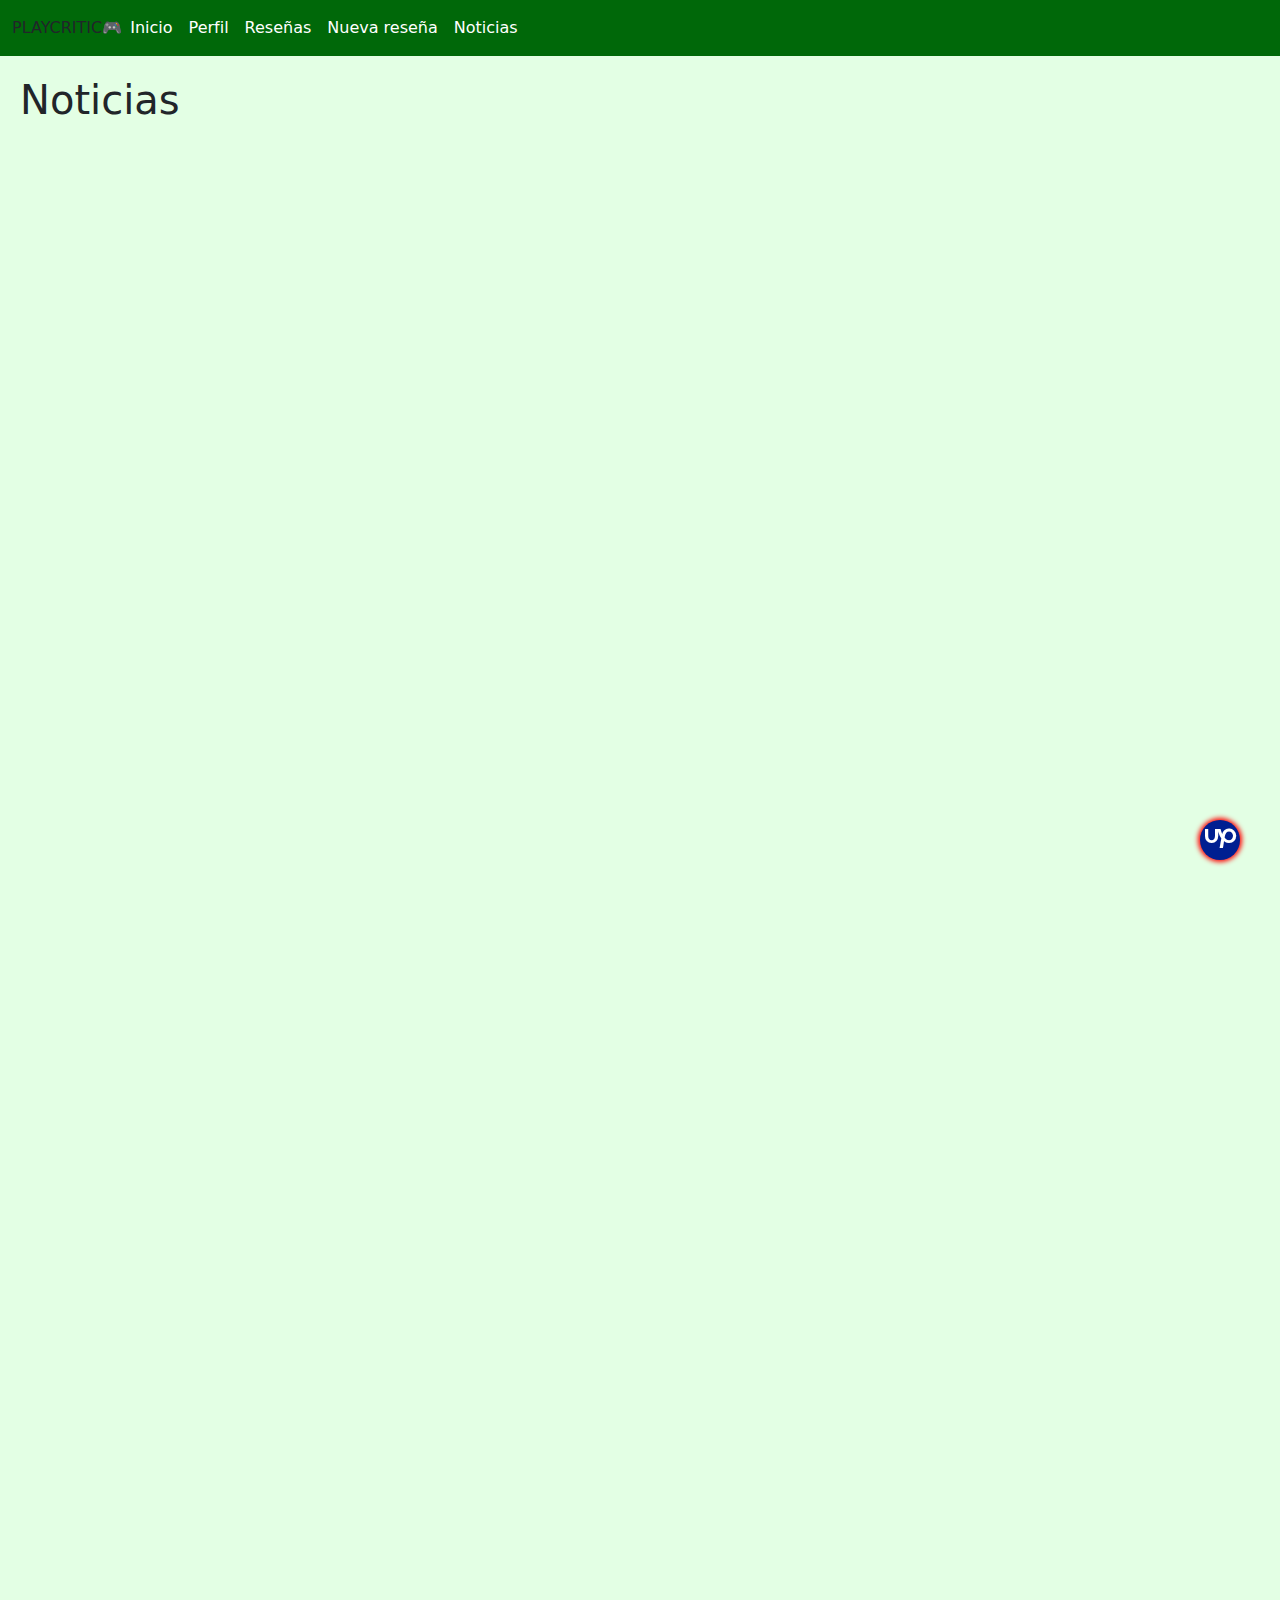
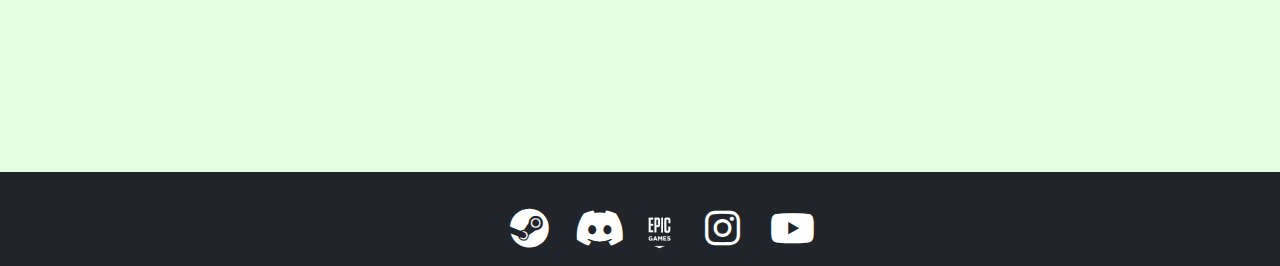
==== commit ea7c8954: "corrijo error de tipeo en el css" ====
--- a/pages/noticias.html
+++ b/pages/noticias.html
@@ -41,8 +41,8 @@
             </div>
     </header>
     <main>
+        <h1>Noticias</h1>
             <div class="noticias">
-                <h1>Noticias</h1>
                 <iframe id="paginaNoticias" name="paginaNoticias" src="https://www.hobbyconsolas.com/noticias"></iframe>
             </div>
     </main>
--- a/css/style.css
+++ b/css/style.css
@@ -299,7 +299,7 @@
   margin: 0;
 }
 
-main {
+.noticias {
   flex: 1; 
   display: flex;
   justify-content: center; 
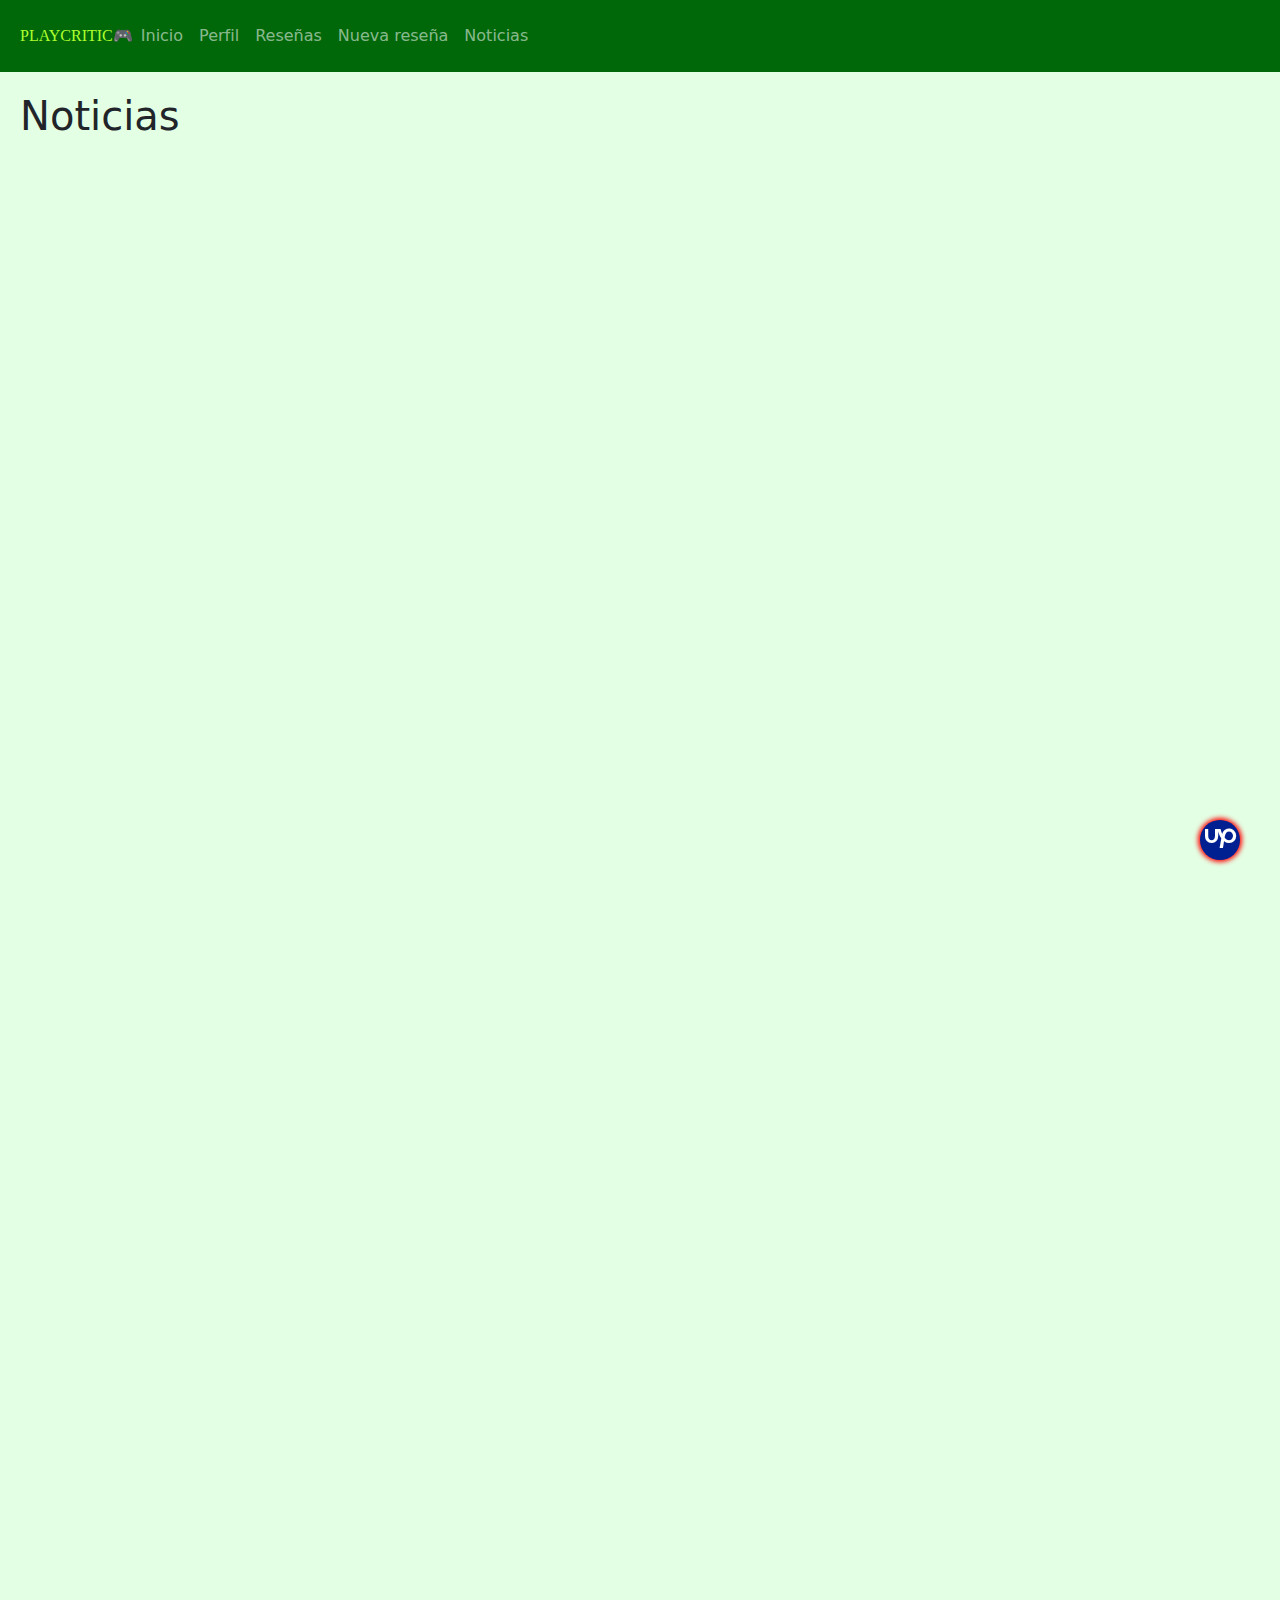
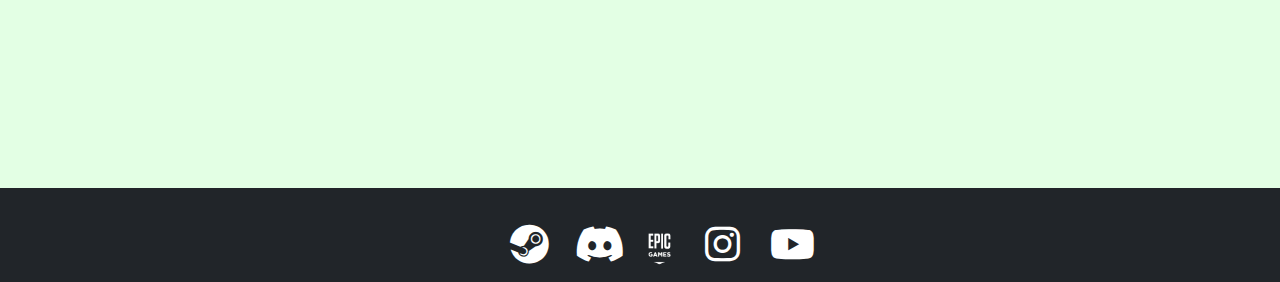
==== commit 9a45f959: "corrijo color en header" ====
--- a/pages/noticias.html
+++ b/pages/noticias.html
@@ -22,7 +22,7 @@
                         <li class="nav-item">
                             <a class="nav-link" href="../index.html">Inicio</a>
                         </li>
-                        <li class="nav-item active">
+                        <li class="nav-item ">
                             <a class="nav-link" href="perfil.html">Perfil</a>
                         </li>
                         <li class="nav-item">
--- a/css/style.css
+++ b/css/style.css
@@ -1,5 +1,8 @@
 @charset "UTF-8";
-
+.logo{
+  font-family: 'Segoe UI', Tahoma;
+  color: greenyellow;
+}
 /* Estilos generales */
 body {
   background-size: cover;
@@ -54,24 +57,19 @@
 /* Header */
 header {
   background-color: #006809;
-}
-
-.navbar {
-  background-color: #006809 !important;
-}
-
-.navbar-toggler-icon {
   color: white;
-}
-
-.navbar-nav .nav-link {
-  color: white !important;
+  padding: 8px;
+  display: flex;
 }
 
 .nav-link:hover {
-  color: #ffffff !important;
-}
-
+  color: #c70000 !important;
+}
+
+.nav-item.active .nav-link {
+  background-color: #c70000; 
+  color: rgb(255, 255, 255); 
+}
 /* Footer */
 footer {
   background-color: #006809;
@@ -369,6 +367,7 @@
   margin-bottom: 100%;
   width: 100%;
   height: 100%;
+  color: rgb(82, 80, 80);
 }
 
 .main {
